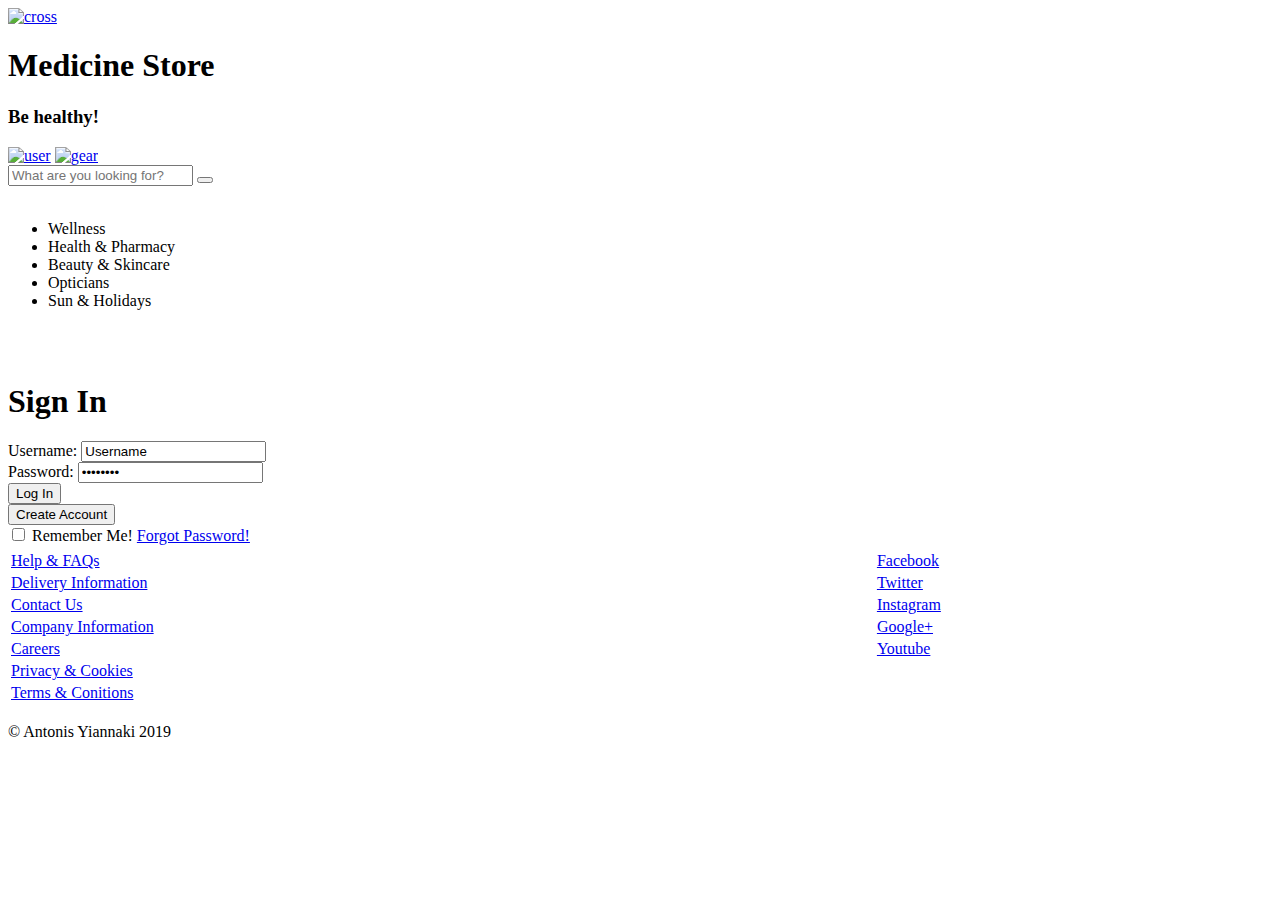
==== html/account/login.html @ da826679 "desing login page" ====
<!DOCTYPE html>
<html lang="en" dir="ltr">
  <head>
    <meta charset="utf-8">
    <title>Login</title>
    <link rel="stylesheet" href="C:/Users/GIAN/Dropbox/Personal Projects/Medicine/css/account/login.css">
    <link rel="icon" href="C:/Users/GIAN/Dropbox/Personal Projects/Medicine/images/favicon.ico">
  </head>
  <body>
    <a href="C:/Users/GIAN/Dropbox/Personal Projects/Medicine/html/index.html"><img id = "cross" src="C:/Users/GIAN/Dropbox/Personal Projects/Medicine/images/cross.jpg" alt="cross"></a>
    <div class="top-header">
      <h1 id="parenthead">Medicine Store</h1>
      <h3 id="subtitle">Be healthy!</h3>
    </div>

    <a href="C:/Users/GIAN/Dropbox/Personal Projects/Medicine/html/settings/profile.html"><img id = "profile" src="C:/Users/GIAN/Dropbox/Personal Projects/Medicine/images/user.png" alt="user"></a>
    <a href="C:/Users/GIAN/Dropbox/Personal Projects/Medicine/html/settings/settings.html"><img id = "gear" src="C:/Users/GIAN/Dropbox/Personal Projects/Medicine/images/configuration.png" alt="gear"></a>
    <div class="wrap">
   <div class="search">
      <input type="text" class="searchTerm" placeholder="What are you looking for?">
      <button type="submit" class="searchButton">
        <i class="fa fa-search"></i>
     </button>
   </div>
</div>
    <br>
    <div class="header">
      <ul id="navbarmenu">
        <li class="list1">Wellness</li>
        <li class="list1">Health & Pharmacy</li>
        <li class="list1">Beauty & Skincare</li>
        <li class="list1">Opticians</li>
        <li class="list1">Sun & Holidays</li>
      </ul>
    </div>
    <br>
    <br>
    <div class="main-body">
      <form class="user_account">
        <h1 id="form_title">Sign In</h1>
        <label id = "lab">Username: </label>
        <input id = "inp" type="text" name="text" value="Username">
        <br>
        <label id = "lab">Password: </label>
        <input id = "inp" type="password" name="password" value="password">
        <br>
        <button id = "btn" onclick="myFunction()">Log In</button>
        <br>
        <button id = "btn" onclick="myFunction()">Create Account</button>
        <br>
        <input id="checkbox"type="checkbox" name="" value="">
        <label id = "label" >Remember Me!</label>
        <a id="reset" href="#">Forgot Password!</a>
        <br>
        <a href="#"></a>
      </form>

    </div>
    <div class="footer">
      <div class="sec1">
      </div>
      <div class="sec2">
        <!--<a href="#">Facebook</a>
        <a href="#">Twitter</a>
        <a href="#">Instagram</a>
        <a href="#">Google+</a>
        <a href="#">Youtube</a>-->
      </div>
      <table style="width:100%">
  <caption></caption>
  <tr>
    <th></th>
    <th></th>
  </tr>
  <tr>
    <td id="col1"><a href="#">Help & FAQs</a></td>
    <td id="col2"><a href="#">Facebook</a></td>
  </tr>
  <tr>
    <td id="col1"><a href="#">Delivery Information</a></td>
    <td id="col2"><a href="#">Twitter</a></td>
  </tr>
  <tr>
    <td id="col1"><a href="#">Contact Us</a></td>
    <td id="col2"><a href="#">Instagram</a></td>
  </tr>
  <tr>
    <td id="col1"><a href="#">Company Information</a></td>
    <td id="col2"><a href="#">Google+</a></td>
  </tr>
  <tr>
    <td id="col1"><a href="#">Careers</a></td>
    <td id="col2"><a href="#">Youtube</a></td>
  </tr>
  <tr>
    <td id="col1"><a href="#">Privacy & Cookies</a></td>
  </tr>
  <tr>
    <td id="col1"><a href="#">Terms & Conitions</a></td>
  </tr>
</table>
<br>
      <span id="copy">&copy; Antonis Yiannaki 2019</span>
    </div>
  </body>
</html>
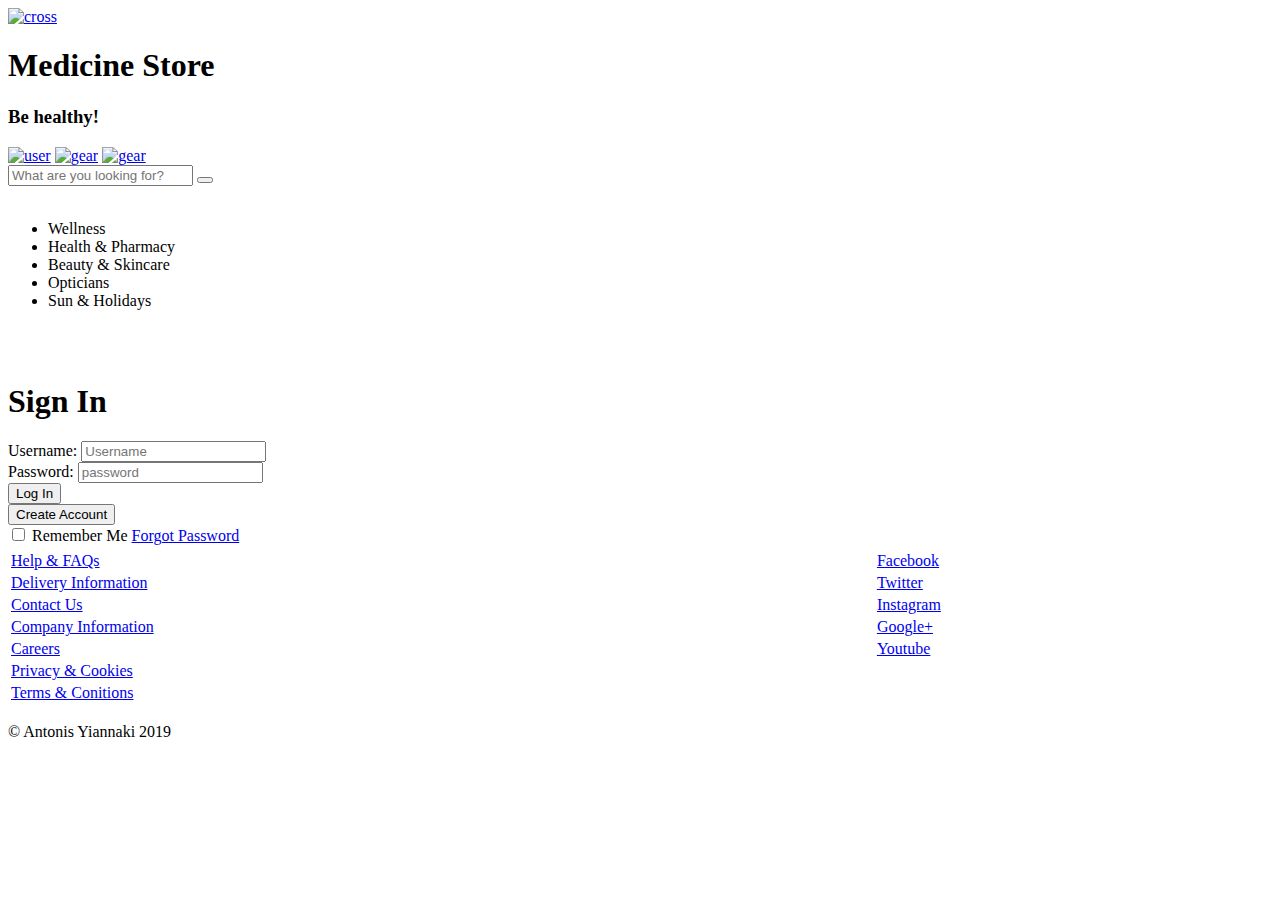
==== commit c8331341: "First Commit" ====
--- a/html/account/login.html
+++ b/html/account/login.html
@@ -7,14 +7,15 @@
     <link rel="icon" href="C:/Users/GIAN/Dropbox/Personal Projects/Medicine/images/favicon.ico">
   </head>
   <body>
-    <a href="C:/Users/GIAN/Dropbox/Personal Projects/Medicine/html/index.html"><img id = "cross" src="C:/Users/GIAN/Dropbox/Personal Projects/Medicine/images/cross.jpg" alt="cross"></a>
+    <a href="/home/antonis/Dropbox/Personal Projects/Medicine/html/index.html"><img id = "cross" src="/home/antonis/Dropbox/Personal Projects/Medicine/images/cross.jpg" alt="cross"></a>
     <div class="top-header">
       <h1 id="parenthead">Medicine Store</h1>
       <h3 id="subtitle">Be healthy!</h3>
     </div>
 
-    <a href="C:/Users/GIAN/Dropbox/Personal Projects/Medicine/html/settings/profile.html"><img id = "profile" src="C:/Users/GIAN/Dropbox/Personal Projects/Medicine/images/user.png" alt="user"></a>
-    <a href="C:/Users/GIAN/Dropbox/Personal Projects/Medicine/html/settings/settings.html"><img id = "gear" src="C:/Users/GIAN/Dropbox/Personal Projects/Medicine/images/configuration.png" alt="gear"></a>
+    <a href="C:/Users/GIAN/Dropbox/Personal Projects/Medicine/html/settings/profile.html"><img id = "profile" src="/home/antonis/Dropbox/Personal Projects/Medicine/images/user.png" alt="user"></a>
+    <a href="C:/Users/GIAN/Dropbox/Personal Projects/Medicine/html/settings/settings.html"><img id = "gear" src="/home/antonis/Dropbox/Personal Projects/Medicine/images/configuration.png" alt="gear"></a>
+    <a href="C:/Users/GIAN/Dropbox/Personal Projects/Medicine/html/settings/shopping-cart.html"><img id = "cart" src="/home/antonis/Dropbox/Personal Projects/Medicine/images/shopping-cart.png" alt="gear"></a>
     <div class="wrap">
    <div class="search">
       <input type="text" class="searchTerm" placeholder="What are you looking for?">
@@ -39,18 +40,18 @@
       <form class="user_account">
         <h1 id="form_title">Sign In</h1>
         <label id = "lab">Username: </label>
-        <input id = "inp" type="text" name="text" value="Username">
+        <input id = "inp" type="text" name="text" placeholder="Username">
         <br>
         <label id = "lab">Password: </label>
-        <input id = "inp" type="password" name="password" value="password">
+        <input id = "inp" type="password" name="password" placeholder="password">
         <br>
         <button id = "btn" onclick="myFunction()">Log In</button>
         <br>
         <button id = "btn" onclick="myFunction()">Create Account</button>
         <br>
         <input id="checkbox"type="checkbox" name="" value="">
-        <label id = "label" >Remember Me!</label>
-        <a id="reset" href="#">Forgot Password!</a>
+        <label id = "label" >Remember Me</label>
+        <a id="reset" href="#">Forgot Password</a>
         <br>
         <a href="#"></a>
       </form>
@@ -74,23 +75,23 @@
   </tr>
   <tr>
     <td id="col1"><a href="#">Help & FAQs</a></td>
-    <td id="col2"><a href="#">Facebook</a></td>
+    <td id="col2"><a href="https://www.facebook.com/">Facebook</a></td>
   </tr>
   <tr>
     <td id="col1"><a href="#">Delivery Information</a></td>
-    <td id="col2"><a href="#">Twitter</a></td>
+    <td id="col2"><a href="https://twitter.com/?lang=en">Twitter</a></td>
   </tr>
   <tr>
     <td id="col1"><a href="#">Contact Us</a></td>
-    <td id="col2"><a href="#">Instagram</a></td>
+    <td id="col2"><a href="https://www.instagram.com/">Instagram</a></td>
   </tr>
   <tr>
     <td id="col1"><a href="#">Company Information</a></td>
-    <td id="col2"><a href="#">Google+</a></td>
+    <td id="col2"><a href="https://plus.google.com/discover">Google+</a></td>
   </tr>
   <tr>
     <td id="col1"><a href="#">Careers</a></td>
-    <td id="col2"><a href="#">Youtube</a></td>
+    <td id="col2"><a href="https://www.youtube.com/">Youtube</a></td>
   </tr>
   <tr>
     <td id="col1"><a href="#">Privacy & Cookies</a></td>
